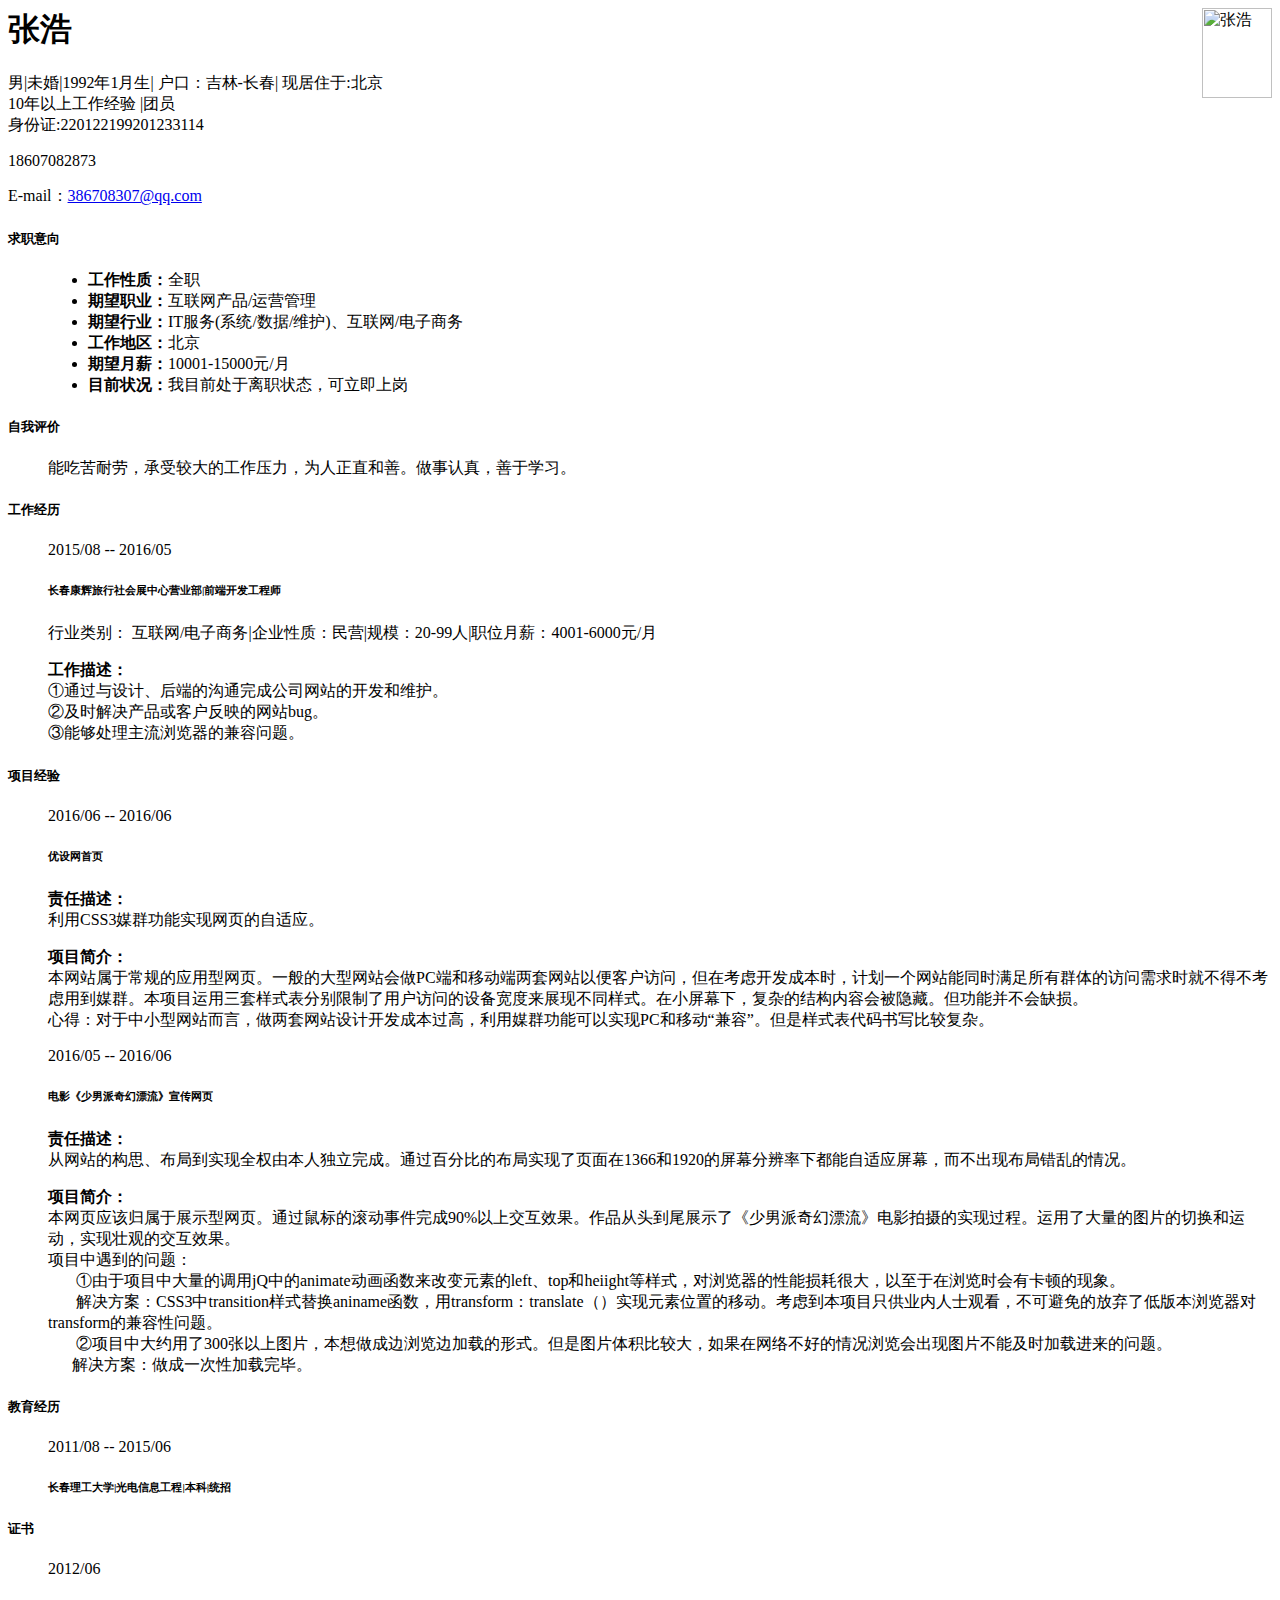
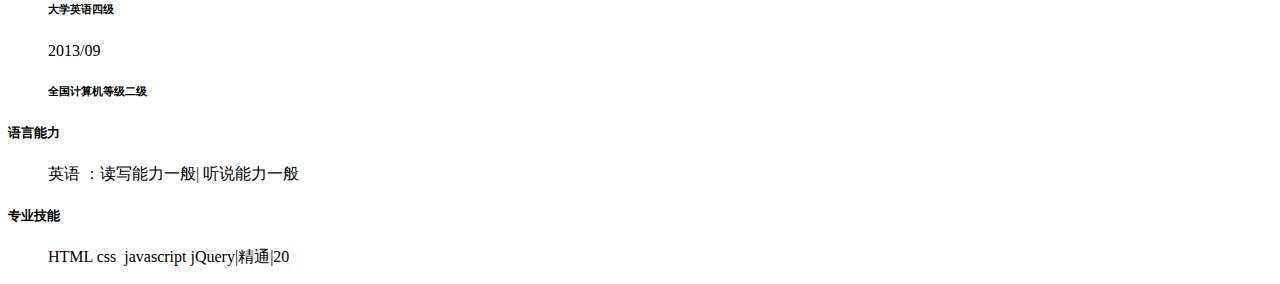
==== index.htm @ 1ec3453e "commit3" ====
<html><head><title>简历预览</title><meta http-equiv="Content-Type" content="text/html; charset=utf-8" /><meta name="robots" content="nofollow" /><link rel="stylesheet" type="text/css" href="http://img00.zhaopin.cn/2012/css/reset.min.css" media="all" /><link rel="stylesheet" type="text/css" href="http://i.zhaopin.com/Content/css/resume_preview.css" media="all" /></head><body><div class="resumeBody"><div class="summary"><img width="70" height="90" align="right" class="headerImg" alt="张浩" src="http://mypics.zhaopin.com/pic/2014/9/19/F7229398E6194DA9B71557F4FC870AE5.jpg" /><h1>张浩</h1>男<span class="ver-line">|</span>未婚<span class="ver-line">|</span>1992年1月生<span class="ver-line">|</span>
            户口：吉林-长春<span class="ver-line">|</span>
              现居住于:北京<br />10年以上工作经验
            <span class="ver-line">|</span>团员<br />身份证:220122199201233114<p>18607082873</p><p>
              E-mail：<a href="mailto:386708307@qq.com">386708307@qq.com</a></p></div><dl class="details"><dt><h5>求职意向</h5></dt><dd><ul><li><strong>工作性质：</strong>全职</li><li><strong>期望职业：</strong>互联网产品/运营管理</li><li><strong>期望行业：</strong>IT服务(系统/数据/维护)、互联网/电子商务</li><li><strong>工作地区：</strong>北京</li><li><strong>期望月薪：</strong>10001-15000元/月</li><li><strong>目前状况：</strong>我目前处于离职状态，可立即上岗</li></ul></dd><dt><h5>自我评价</h5></dt><dd><p style="width:574px; overflow:hidden;word-break: break-all; word-wrap:break-word;">能吃苦耐劳，承受较大的工作压力，为人正直和善。做事认真，善于学习。</p></dd><dt><h5>工作经历</h5></dt><dd><div class="work-experience"><p>2015/08 -- 2016/05</p><h6>长春康辉旅行社会展中心营业部<span class="ver-line">|</span>前端开发工程师</h6><p><span>
                          行业类别： 互联网/电子商务</span><span><span class="ver-line">|</span>企业性质：民营</span><span><span class="ver-line">|</span>规模：20-99人</span><span><span class="ver-line">|</span>职位月薪：4001-6000元/月</span></p><p><strong>工作描述：</strong><br />①通过与设计、后端的沟通完成公司网站的开发和维护。<br/>②及时解决产品或客户反映的网站bug。<br/>③能够处理主流浏览器的兼容问题。</p></div></dd><dt><h5>项目经验</h5></dt><dd><div class="project-experience"><p>2016/06 -- 2016/06</p><h6>优设网首页</h6><div /><p><strong>责任描述：</strong><br />利用CSS3媒群功能实现网页的自适应。</p><p><strong>项目简介：</strong><br />本网站属于常规的应用型网页。一般的大型网站会做PC端和移动端两套网站以便客户访问，但在考虑开发成本时，计划一个网站能同时满足所有群体的访问需求时就不得不考虑用到媒群。本项目运用三套样式表分别限制了用户访问的设备宽度来展现不同样式。在小屏幕下，复杂的结构内容会被隐藏。但功能并不会缺损。<br/>心得：对于中小型网站而言，做两套网站设计开发成本过高，利用媒群功能可以实现PC和移动“兼容”。但是样式表代码书写比较复杂。</p></div><div class="project-experience"><p>2016/05 -- 2016/06</p><h6>电影《少男派奇幻漂流》宣传网页</h6><div /><p><strong>责任描述：</strong><br />从网站的构思、布局到实现全权由本人独立完成。通过百分比的布局实现了页面在1366和1920的屏幕分辨率下都能自适应屏幕，而不出现布局错乱的情况。</p><p><strong>项目简介：</strong><br />本网页应该归属于展示型网页。通过鼠标的滚动事件完成90%以上交互效果。作品从头到尾展示了《少男派奇幻漂流》电影拍摄的实现过程。运用了大量的图片的切换和运动，实现壮观的交互效果。<br/>项目中遇到的问题：<br/>&nbsp;&nbsp;&nbsp;&nbsp;&nbsp;&nbsp; ①由于项目中大量的调用jQ中的animate动画函数来改变元素的left、top和heiight等样式，对浏览器的性能损耗很大，以至于在浏览时会有卡顿的现象。<br/>&nbsp;&nbsp;&nbsp;&nbsp;&nbsp;&nbsp; 解决方案：CSS3中transition样式替换aniname函数，用transform：translate（）实现元素位置的移动。考虑到本项目只供业内人士观看，不可避免的放弃了低版本浏览器对transform的兼容性问题。<br/>&nbsp;&nbsp;&nbsp;&nbsp;&nbsp;&nbsp; ②项目中大约用了300张以上图片，本想做成边浏览边加载的形式。但是图片体积比较大，如果在网络不好的情况浏览会出现图片不能及时加载进来的问题。<br/>&nbsp;&nbsp;&nbsp;&nbsp;&nbsp;&nbsp;解决方案：做成一次性加载完毕。</p></div></dd><dt><h5>教育经历</h5></dt><dd><div class="education-background"><p>2011/08 -- 2015/06</p><h6>长春理工大学<span class="ver-line">|</span>光电信息工程<span class="ver-line">|</span>本科<span class="ver-line">|</span>统招</h6></div></dd><dt><h5>证书</h5></dt><dd><div class="certificates"><p>2012/06</p><h6>大学英语四级</h6><p /></div></dd><dd><div class="certificates"><p>2013/09</p><h6>全国计算机等级二级</h6><p /></div></dd><dt><h5>语言能力</h5></dt><dd><div class="language-skill">英语<span>
                            ：读写能力一般<span class="ver-line">|</span> 听说能力一般</span></div></dd><dt><h5>专业技能</h5></dt><dd><div class="professional-skill">HTML css&nbsp;&nbsp;javascript jQuery<span class="ver-line">|</span>精通<span class="ver-line">|</span>20</div></dd></dl><input id="neturlparam" type="hidden" value="AppId=1&Id=629074140&Timestamp=1466604461&Callback=&signature=A0AB907DDA0905EE780C1E612DC008D1" /></div></body></html>
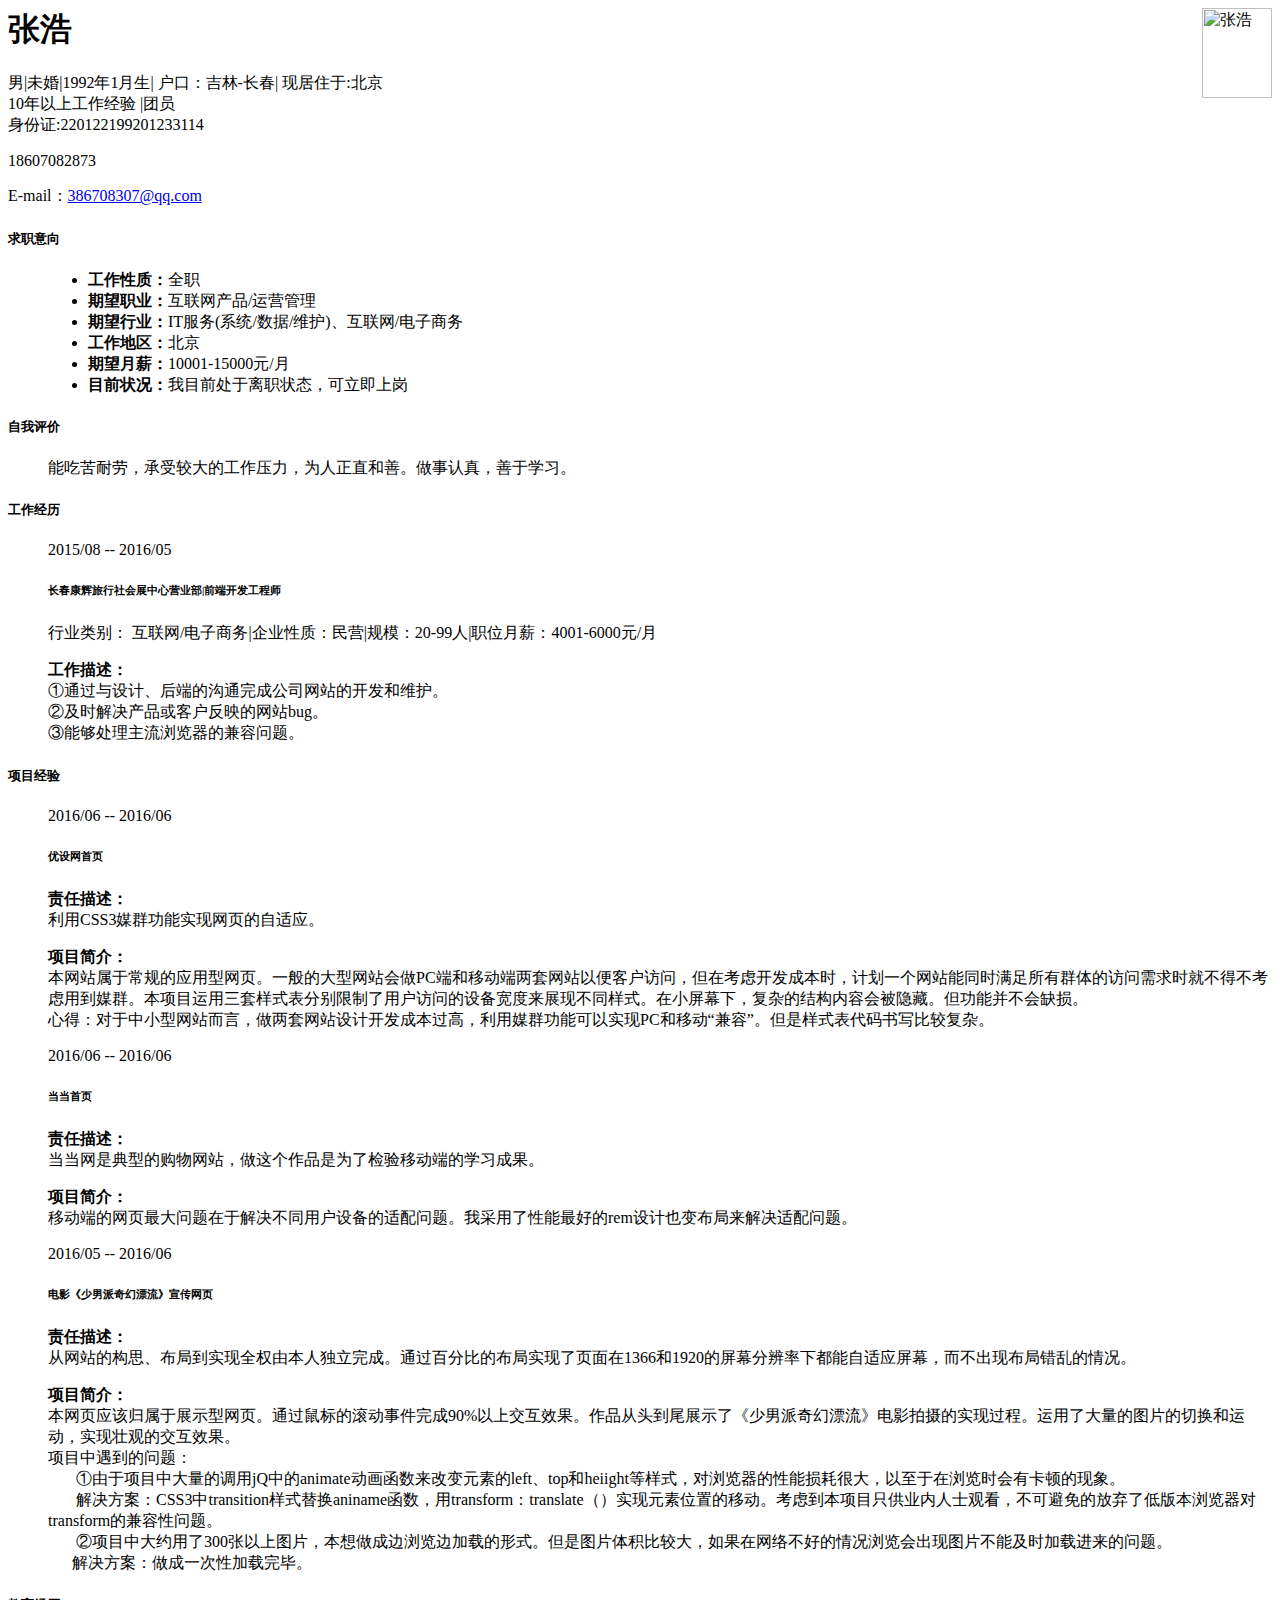
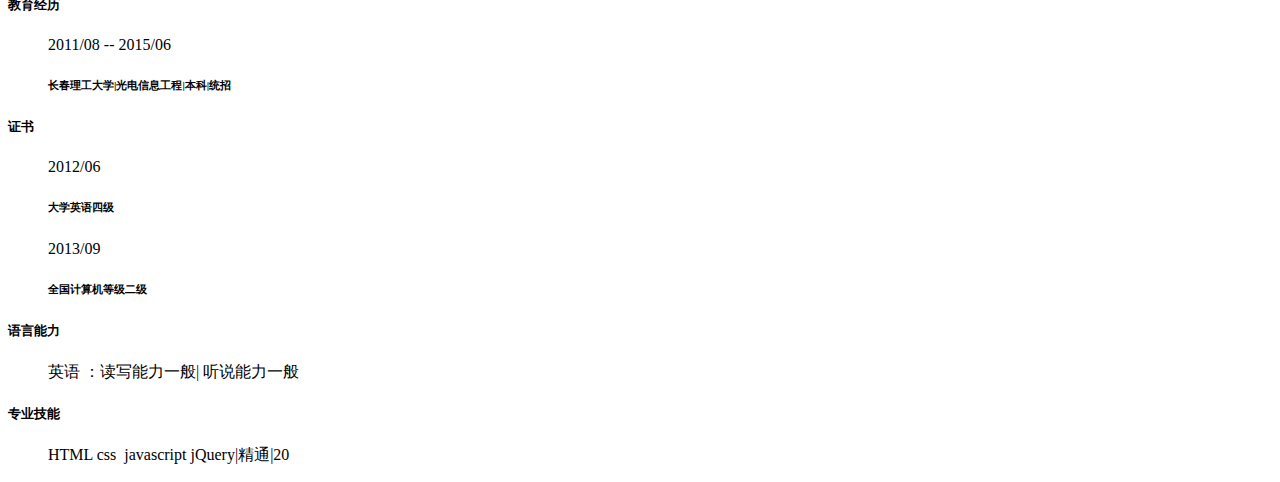
==== commit 90f8f3d7: "commit4" ====
--- a/index.htm
+++ b/index.htm
@@ -3,5 +3,5 @@
               现居住于:北京<br />10年以上工作经验
             <span class="ver-line">|</span>团员<br />身份证:220122199201233114<p>18607082873</p><p>
               E-mail：<a href="mailto:386708307@qq.com">386708307@qq.com</a></p></div><dl class="details"><dt><h5>求职意向</h5></dt><dd><ul><li><strong>工作性质：</strong>全职</li><li><strong>期望职业：</strong>互联网产品/运营管理</li><li><strong>期望行业：</strong>IT服务(系统/数据/维护)、互联网/电子商务</li><li><strong>工作地区：</strong>北京</li><li><strong>期望月薪：</strong>10001-15000元/月</li><li><strong>目前状况：</strong>我目前处于离职状态，可立即上岗</li></ul></dd><dt><h5>自我评价</h5></dt><dd><p style="width:574px; overflow:hidden;word-break: break-all; word-wrap:break-word;">能吃苦耐劳，承受较大的工作压力，为人正直和善。做事认真，善于学习。</p></dd><dt><h5>工作经历</h5></dt><dd><div class="work-experience"><p>2015/08 -- 2016/05</p><h6>长春康辉旅行社会展中心营业部<span class="ver-line">|</span>前端开发工程师</h6><p><span>
-                          行业类别： 互联网/电子商务</span><span><span class="ver-line">|</span>企业性质：民营</span><span><span class="ver-line">|</span>规模：20-99人</span><span><span class="ver-line">|</span>职位月薪：4001-6000元/月</span></p><p><strong>工作描述：</strong><br />①通过与设计、后端的沟通完成公司网站的开发和维护。<br/>②及时解决产品或客户反映的网站bug。<br/>③能够处理主流浏览器的兼容问题。</p></div></dd><dt><h5>项目经验</h5></dt><dd><div class="project-experience"><p>2016/06 -- 2016/06</p><h6>优设网首页</h6><div /><p><strong>责任描述：</strong><br />利用CSS3媒群功能实现网页的自适应。</p><p><strong>项目简介：</strong><br />本网站属于常规的应用型网页。一般的大型网站会做PC端和移动端两套网站以便客户访问，但在考虑开发成本时，计划一个网站能同时满足所有群体的访问需求时就不得不考虑用到媒群。本项目运用三套样式表分别限制了用户访问的设备宽度来展现不同样式。在小屏幕下，复杂的结构内容会被隐藏。但功能并不会缺损。<br/>心得：对于中小型网站而言，做两套网站设计开发成本过高，利用媒群功能可以实现PC和移动“兼容”。但是样式表代码书写比较复杂。</p></div><div class="project-experience"><p>2016/05 -- 2016/06</p><h6>电影《少男派奇幻漂流》宣传网页</h6><div /><p><strong>责任描述：</strong><br />从网站的构思、布局到实现全权由本人独立完成。通过百分比的布局实现了页面在1366和1920的屏幕分辨率下都能自适应屏幕，而不出现布局错乱的情况。</p><p><strong>项目简介：</strong><br />本网页应该归属于展示型网页。通过鼠标的滚动事件完成90%以上交互效果。作品从头到尾展示了《少男派奇幻漂流》电影拍摄的实现过程。运用了大量的图片的切换和运动，实现壮观的交互效果。<br/>项目中遇到的问题：<br/>&nbsp;&nbsp;&nbsp;&nbsp;&nbsp;&nbsp; ①由于项目中大量的调用jQ中的animate动画函数来改变元素的left、top和heiight等样式，对浏览器的性能损耗很大，以至于在浏览时会有卡顿的现象。<br/>&nbsp;&nbsp;&nbsp;&nbsp;&nbsp;&nbsp; 解决方案：CSS3中transition样式替换aniname函数，用transform：translate（）实现元素位置的移动。考虑到本项目只供业内人士观看，不可避免的放弃了低版本浏览器对transform的兼容性问题。<br/>&nbsp;&nbsp;&nbsp;&nbsp;&nbsp;&nbsp; ②项目中大约用了300张以上图片，本想做成边浏览边加载的形式。但是图片体积比较大，如果在网络不好的情况浏览会出现图片不能及时加载进来的问题。<br/>&nbsp;&nbsp;&nbsp;&nbsp;&nbsp;&nbsp;解决方案：做成一次性加载完毕。</p></div></dd><dt><h5>教育经历</h5></dt><dd><div class="education-background"><p>2011/08 -- 2015/06</p><h6>长春理工大学<span class="ver-line">|</span>光电信息工程<span class="ver-line">|</span>本科<span class="ver-line">|</span>统招</h6></div></dd><dt><h5>证书</h5></dt><dd><div class="certificates"><p>2012/06</p><h6>大学英语四级</h6><p /></div></dd><dd><div class="certificates"><p>2013/09</p><h6>全国计算机等级二级</h6><p /></div></dd><dt><h5>语言能力</h5></dt><dd><div class="language-skill">英语<span>
-                            ：读写能力一般<span class="ver-line">|</span> 听说能力一般</span></div></dd><dt><h5>专业技能</h5></dt><dd><div class="professional-skill">HTML css&nbsp;&nbsp;javascript jQuery<span class="ver-line">|</span>精通<span class="ver-line">|</span>20</div></dd></dl><input id="neturlparam" type="hidden" value="AppId=1&Id=629074140&Timestamp=1466604461&Callback=&signature=A0AB907DDA0905EE780C1E612DC008D1" /></div></body></html>+                          行业类别： 互联网/电子商务</span><span><span class="ver-line">|</span>企业性质：民营</span><span><span class="ver-line">|</span>规模：20-99人</span><span><span class="ver-line">|</span>职位月薪：4001-6000元/月</span></p><p><strong>工作描述：</strong><br />①通过与设计、后端的沟通完成公司网站的开发和维护。<br/>②及时解决产品或客户反映的网站bug。<br/>③能够处理主流浏览器的兼容问题。</p></div></dd><dt><h5>项目经验</h5></dt><dd><div class="project-experience"><p>2016/06 -- 2016/06</p><h6>优设网首页</h6><div /><p><strong>责任描述：</strong><br />利用CSS3媒群功能实现网页的自适应。</p><p><strong>项目简介：</strong><br />本网站属于常规的应用型网页。一般的大型网站会做PC端和移动端两套网站以便客户访问，但在考虑开发成本时，计划一个网站能同时满足所有群体的访问需求时就不得不考虑用到媒群。本项目运用三套样式表分别限制了用户访问的设备宽度来展现不同样式。在小屏幕下，复杂的结构内容会被隐藏。但功能并不会缺损。<br/>心得：对于中小型网站而言，做两套网站设计开发成本过高，利用媒群功能可以实现PC和移动“兼容”。但是样式表代码书写比较复杂。</p></div><div class="project-experience"><p>2016/06 -- 2016/06</p><h6>当当首页</h6><div /><p><strong>责任描述：</strong><br />当当网是典型的购物网站，做这个作品是为了检验移动端的学习成果。</p><p><strong>项目简介：</strong><br />移动端的网页最大问题在于解决不同用户设备的适配问题。我采用了性能最好的rem设计也变布局来解决适配问题。</p></div><div class="project-experience"><p>2016/05 -- 2016/06</p><h6>电影《少男派奇幻漂流》宣传网页</h6><div /><p><strong>责任描述：</strong><br />从网站的构思、布局到实现全权由本人独立完成。通过百分比的布局实现了页面在1366和1920的屏幕分辨率下都能自适应屏幕，而不出现布局错乱的情况。</p><p><strong>项目简介：</strong><br />本网页应该归属于展示型网页。通过鼠标的滚动事件完成90%以上交互效果。作品从头到尾展示了《少男派奇幻漂流》电影拍摄的实现过程。运用了大量的图片的切换和运动，实现壮观的交互效果。<br/>项目中遇到的问题：<br/>&nbsp;&nbsp;&nbsp;&nbsp;&nbsp;&nbsp; ①由于项目中大量的调用jQ中的animate动画函数来改变元素的left、top和heiight等样式，对浏览器的性能损耗很大，以至于在浏览时会有卡顿的现象。<br/>&nbsp;&nbsp;&nbsp;&nbsp;&nbsp;&nbsp; 解决方案：CSS3中transition样式替换aniname函数，用transform：translate（）实现元素位置的移动。考虑到本项目只供业内人士观看，不可避免的放弃了低版本浏览器对transform的兼容性问题。<br/>&nbsp;&nbsp;&nbsp;&nbsp;&nbsp;&nbsp; ②项目中大约用了300张以上图片，本想做成边浏览边加载的形式。但是图片体积比较大，如果在网络不好的情况浏览会出现图片不能及时加载进来的问题。<br/>&nbsp;&nbsp;&nbsp;&nbsp;&nbsp;&nbsp;解决方案：做成一次性加载完毕。</p></div></dd><dt><h5>教育经历</h5></dt><dd><div class="education-background"><p>2011/08 -- 2015/06</p><h6>长春理工大学<span class="ver-line">|</span>光电信息工程<span class="ver-line">|</span>本科<span class="ver-line">|</span>统招</h6></div></dd><dt><h5>证书</h5></dt><dd><div class="certificates"><p>2012/06</p><h6>大学英语四级</h6><p /></div></dd><dd><div class="certificates"><p>2013/09</p><h6>全国计算机等级二级</h6><p /></div></dd><dt><h5>语言能力</h5></dt><dd><div class="language-skill">英语<span>
+                            ：读写能力一般<span class="ver-line">|</span> 听说能力一般</span></div></dd><dt><h5>专业技能</h5></dt><dd><div class="professional-skill">HTML css&nbsp;&nbsp;javascript jQuery<span class="ver-line">|</span>精通<span class="ver-line">|</span>20</div></dd></dl><input id="neturlparam" type="hidden" value="AppId=1&Id=629074140&Timestamp=1466687879&Callback=&signature=AD3BD9ECACC0F51F30379F79AFD107DB" /></div></body></html>